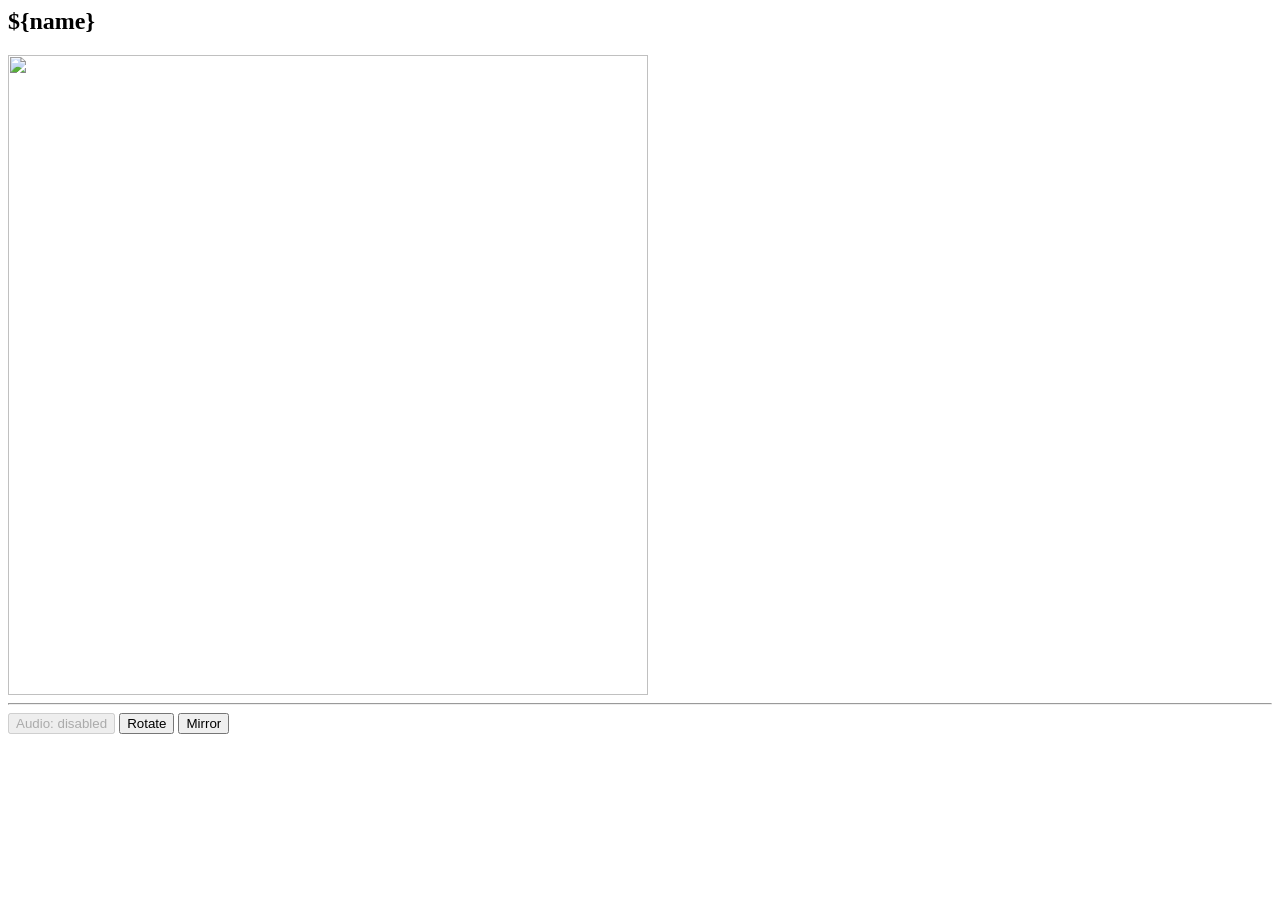
==== cam_reverse/assets/asd.html @ aa7cce9e "Add Python (asyncio + aiohttp) implementation Feature-complete port of the camera client covering al" ====
<html>
	<head>
	<link rel="shortcut icon" href="/favicon.ico">
	<title>${name}</title>
	</head><body>
	<h2>${name}</h2><a href="/camera/${id}"><img style="height: 640px" src="/camera/${id}"/></a><hr/>
	<button onclick="toggle_audio()" id=audio disabled=true>Audio: disabled</button>
	<button onclick="fetch('/rotate/${id}')">Rotate</button>
	<button onclick="fetch('/mirror/${id}')">Mirror</button>
	<script>
	const alaw_to_s16_table = [
	  -5504, -5248, -6016, -5760, -4480, -4224, -4992, -4736, -7552, -7296, -8064, -7808, -6528, -6272, -7040, -6784, -2752,
	  -2624, -3008, -2880, -2240, -2112, -2496, -2368, -3776, -3648, -4032, -3904, -3264, -3136, -3520, -3392, -22016,
	  -20992, -24064, -23040, -17920, -16896, -19968, -18944, -30208, -29184, -32256, -31232, -26112, -25088, -28160,
	  -27136, -11008, -10496, -12032, -11520, -8960, -8448, -9984, -9472, -15104, -14592, -16128, -15616, -13056, -12544,
	  -14080, -13568, -344, -328, -376, -360, -280, -264, -312, -296, -472, -456, -504, -488, -408, -392, -440, -424, -88,
	  -72, -120, -104, -24, -8, -56, -40, -216, -200, -248, -232, -152, -136, -184, -168, -1376, -1312, -1504, -1440, -1120,
	  -1056, -1248, -1184, -1888, -1824, -2016, -1952, -1632, -1568, -1760, -1696, -688, -656, -752, -720, -560, -528, -624,
	  -592, -944, -912, -1008, -976, -816, -784, -880, -848, 5504, 5248, 6016, 5760, 4480, 4224, 4992, 4736, 7552, 7296,
	  8064, 7808, 6528, 6272, 7040, 6784, 2752, 2624, 3008, 2880, 2240, 2112, 2496, 2368, 3776, 3648, 4032, 3904, 3264,
	  3136, 3520, 3392, 22016, 20992, 24064, 23040, 17920, 16896, 19968, 18944, 30208, 29184, 32256, 31232, 26112, 25088,
	  28160, 27136, 11008, 10496, 12032, 11520, 8960, 8448, 9984, 9472, 15104, 14592, 16128, 15616, 13056, 12544, 14080,
	  13568, 344, 328, 376, 360, 280, 264, 312, 296, 472, 456, 504, 488, 408, 392, 440, 424, 88, 72, 120, 104, 24, 8, 56,
	  40, 216, 200, 248, 232, 152, 136, 184, 168, 1376, 1312, 1504, 1440, 1120, 1056, 1248, 1184, 1888, 1824, 2016, 1952,
	  1632, 1568, 1760, 1696, 688, 656, 752, 720, 560, 528, 624, 592, 944, 912, 1008, 976, 816, 784, 880, 848,
	];

	const alaw_to_s16 = (a_val) => {
	  return alaw_to_s16_table[a_val];
	};

	var audio_context;
	const audio_button = document.getElementById('audio');
	audio_button.disabled = !${audio};
	update_audio_button();

	function setup_audio() {
		audio_context = new AudioContext();
		const gain_node = audio_context.createGain(); // Declare gain node
		const channels =1;
		const sample_rate = 8000;
		const audioBuffer = audio_context.createBuffer(channels, 960, sample_rate); // 960??
		//const audioBuffer = audio_context.createBuffer(channels, decoded.length, sample_rate);

		audio_context.onstatechange = () => {
			console.log("Audio state is now ", audio_context.state);
			update_audio_button(audio_context.state == "running");
		};

		gain_node.connect(audio_context.destination); // Connect gain node to speakers
		audio_context.resume();

		const evtSource = new EventSource("/audio/${id}");
		evtSource.onopen = (e) => {
			console.log("evtsource open");
		}
		evtSource.onerror = (e) => {
			console.log("evtsource error", e);
		}
		let endsAt = 0;
		let startAt = 0;
		evtSource.onmessage = (e) => {
			const nowBuffering = audioBuffer.getChannelData(0);
			const u8 = Uint8Array.from(atob(e.data), c => c.charCodeAt(0));
			new Int16Array(u8).map(alaw_to_s16).forEach((el, i) => nowBuffering[i] = el / 0x8000 );

			const source_node = audio_context.createBufferSource();
			source_node.buffer = audioBuffer;
			source_node.connect(gain_node);
			const now = Date.now();
			if(now > endsAt) { // lost packets
				startAt = 0;
			} else {
				startAt += audioBuffer.duration;
			}
			source_node.start(startAt);
			endsAt = now + audioBuffer.duration * 1000;
		};
	}

	function update_audio_button(on) {
		if (${audio}) {
			audio_button.innerText = "Audio: " + (on ? "on \u{1F508}" : "off \u{1F507}");
		}
	}

	function toggle_audio() {
		if (audio_context == undefined) {
			setup_audio();
			return;
		}
		if (audio_context.state == "running") {
			audio_context.suspend();
			return;
		}
		if (audio_context.state == "suspended") {
			audio_context.resume();
			return;
		}
		console.log("Unknown audio stream status");
	}
	</script>
</html>
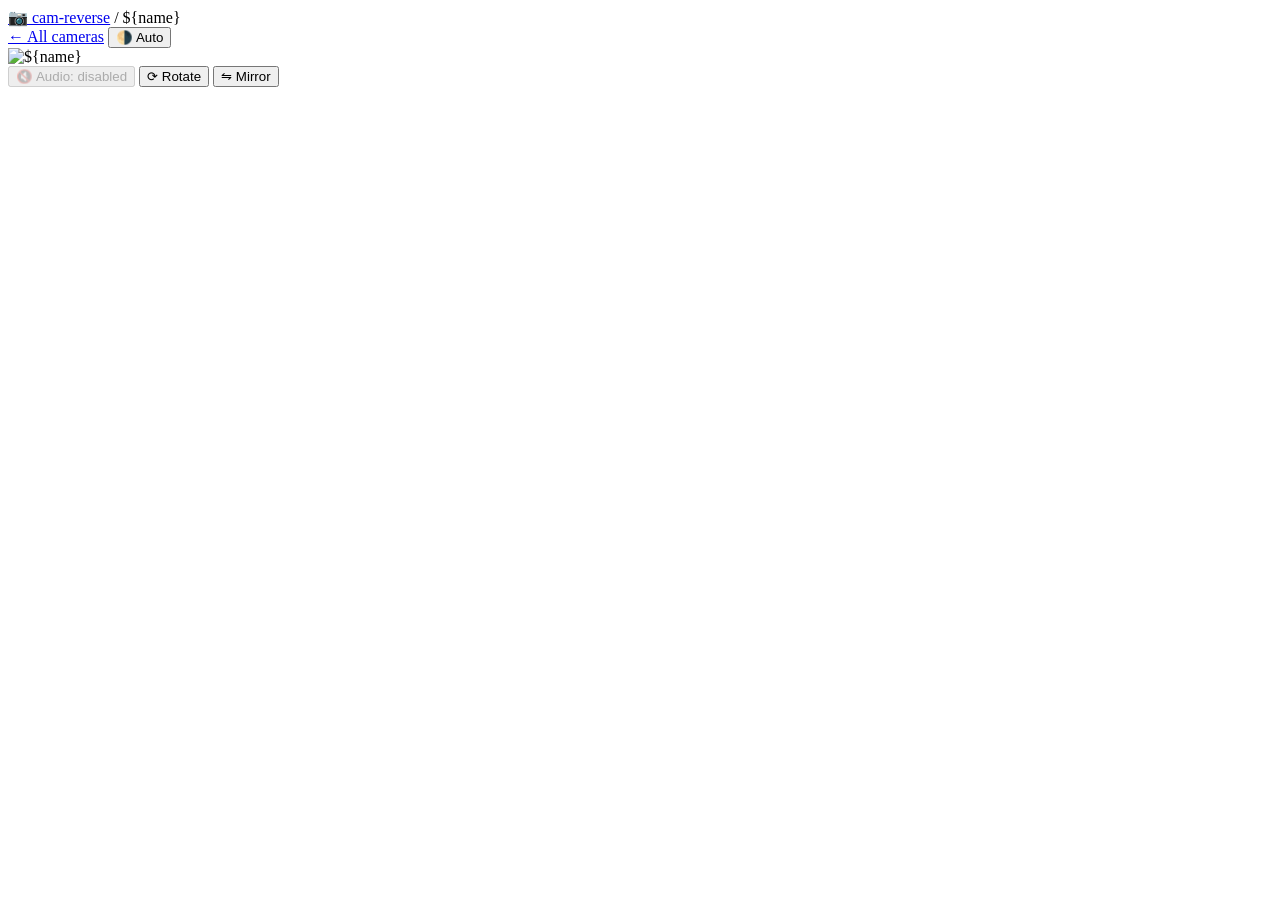
==== commit 0e852fe2: "Modernize web UI with light/dark theme Replace the bare HTML with a responsive interface: a data-dri" ====
--- a/cam_reverse/assets/asd.html
+++ b/cam_reverse/assets/asd.html
@@ -1,103 +1,122 @@
-<html>
-	<head>
-	<link rel="shortcut icon" href="/favicon.ico">
-	<title>${name}</title>
-	</head><body>
-	<h2>${name}</h2><a href="/camera/${id}"><img style="height: 640px" src="/camera/${id}"/></a><hr/>
-	<button onclick="toggle_audio()" id=audio disabled=true>Audio: disabled</button>
-	<button onclick="fetch('/rotate/${id}')">Rotate</button>
-	<button onclick="fetch('/mirror/${id}')">Mirror</button>
-	<script>
-	const alaw_to_s16_table = [
-	  -5504, -5248, -6016, -5760, -4480, -4224, -4992, -4736, -7552, -7296, -8064, -7808, -6528, -6272, -7040, -6784, -2752,
-	  -2624, -3008, -2880, -2240, -2112, -2496, -2368, -3776, -3648, -4032, -3904, -3264, -3136, -3520, -3392, -22016,
-	  -20992, -24064, -23040, -17920, -16896, -19968, -18944, -30208, -29184, -32256, -31232, -26112, -25088, -28160,
-	  -27136, -11008, -10496, -12032, -11520, -8960, -8448, -9984, -9472, -15104, -14592, -16128, -15616, -13056, -12544,
-	  -14080, -13568, -344, -328, -376, -360, -280, -264, -312, -296, -472, -456, -504, -488, -408, -392, -440, -424, -88,
-	  -72, -120, -104, -24, -8, -56, -40, -216, -200, -248, -232, -152, -136, -184, -168, -1376, -1312, -1504, -1440, -1120,
-	  -1056, -1248, -1184, -1888, -1824, -2016, -1952, -1632, -1568, -1760, -1696, -688, -656, -752, -720, -560, -528, -624,
-	  -592, -944, -912, -1008, -976, -816, -784, -880, -848, 5504, 5248, 6016, 5760, 4480, 4224, 4992, 4736, 7552, 7296,
-	  8064, 7808, 6528, 6272, 7040, 6784, 2752, 2624, 3008, 2880, 2240, 2112, 2496, 2368, 3776, 3648, 4032, 3904, 3264,
-	  3136, 3520, 3392, 22016, 20992, 24064, 23040, 17920, 16896, 19968, 18944, 30208, 29184, 32256, 31232, 26112, 25088,
-	  28160, 27136, 11008, 10496, 12032, 11520, 8960, 8448, 9984, 9472, 15104, 14592, 16128, 15616, 13056, 12544, 14080,
-	  13568, 344, 328, 376, 360, 280, 264, 312, 296, 472, 456, 504, 488, 408, 392, 440, 424, 88, 72, 120, 104, 24, 8, 56,
-	  40, 216, 200, 248, 232, 152, 136, 184, 168, 1376, 1312, 1504, 1440, 1120, 1056, 1248, 1184, 1888, 1824, 2016, 1952,
-	  1632, 1568, 1760, 1696, 688, 656, 752, 720, 560, 528, 624, 592, 944, 912, 1008, 976, 816, 784, 880, 848,
-	];
+<!doctype html>
+<html lang="en">
+<head>
+  <meta charset="utf-8">
+  <meta name="viewport" content="width=device-width, initial-scale=1">
+  <link rel="shortcut icon" href="/favicon.ico">
+  <link rel="stylesheet" href="/style.css">
+  <title>${name} — cam-reverse</title>
+  <script>(function(){var t=localStorage.getItem('cam-theme');if(t)document.documentElement.setAttribute('data-theme',t);})();</script>
+</head>
+<body>
+  <header class="topbar">
+    <div class="brand"><a href="/">📷 cam-reverse</a> <span style="color:var(--muted)">/ ${name}</span></div>
+    <div class="actions">
+      <a class="btn" href="/">← All cameras</a>
+      <button class="btn" id="theme-btn" onclick="cycleTheme()">🌗 Auto</button>
+    </div>
+  </header>
+  <main class="container">
+    <div class="stage"><img src="/camera/${id}" alt="${name}"></div>
+    <div class="toolbar">
+      <button class="btn" onclick="toggle_audio()" id="audio" disabled>🔇 Audio: disabled</button>
+      <button class="btn" onclick="fetch('/rotate/${id}')">⟳ Rotate</button>
+      <button class="btn" onclick="fetch('/mirror/${id}')">⇋ Mirror</button>
+    </div>
+  </main>
 
-	const alaw_to_s16 = (a_val) => {
-	  return alaw_to_s16_table[a_val];
-	};
+  <script src="/app.js"></script>
+  <script>
+    const alaw_to_s16_table = [
+      -5504, -5248, -6016, -5760, -4480, -4224, -4992, -4736, -7552, -7296, -8064, -7808, -6528, -6272, -7040, -6784, -2752,
+      -2624, -3008, -2880, -2240, -2112, -2496, -2368, -3776, -3648, -4032, -3904, -3264, -3136, -3520, -3392, -22016,
+      -20992, -24064, -23040, -17920, -16896, -19968, -18944, -30208, -29184, -32256, -31232, -26112, -25088, -28160,
+      -27136, -11008, -10496, -12032, -11520, -8960, -8448, -9984, -9472, -15104, -14592, -16128, -15616, -13056, -12544,
+      -14080, -13568, -344, -328, -376, -360, -280, -264, -312, -296, -472, -456, -504, -488, -408, -392, -440, -424, -88,
+      -72, -120, -104, -24, -8, -56, -40, -216, -200, -248, -232, -152, -136, -184, -168, -1376, -1312, -1504, -1440, -1120,
+      -1056, -1248, -1184, -1888, -1824, -2016, -1952, -1632, -1568, -1760, -1696, -688, -656, -752, -720, -560, -528, -624,
+      -592, -944, -912, -1008, -976, -816, -784, -880, -848, 5504, 5248, 6016, 5760, 4480, 4224, 4992, 4736, 7552, 7296,
+      8064, 7808, 6528, 6272, 7040, 6784, 2752, 2624, 3008, 2880, 2240, 2112, 2496, 2368, 3776, 3648, 4032, 3904, 3264,
+      3136, 3520, 3392, 22016, 20992, 24064, 23040, 17920, 16896, 19968, 18944, 30208, 29184, 32256, 31232, 26112, 25088,
+      28160, 27136, 11008, 10496, 12032, 11520, 8960, 8448, 9984, 9472, 15104, 14592, 16128, 15616, 13056, 12544, 14080,
+      13568, 344, 328, 376, 360, 280, 264, 312, 296, 472, 456, 504, 488, 408, 392, 440, 424, 88, 72, 120, 104, 24, 8, 56,
+      40, 216, 200, 248, 232, 152, 136, 184, 168, 1376, 1312, 1504, 1440, 1120, 1056, 1248, 1184, 1888, 1824, 2016, 1952,
+      1632, 1568, 1760, 1696, 688, 656, 752, 720, 560, 528, 624, 592, 944, 912, 1008, 976, 816, 784, 880, 848,
+    ];
 
-	var audio_context;
-	const audio_button = document.getElementById('audio');
-	audio_button.disabled = !${audio};
-	update_audio_button();
+    const alaw_to_s16 = (a_val) => {
+      return alaw_to_s16_table[a_val];
+    };
 
-	function setup_audio() {
-		audio_context = new AudioContext();
-		const gain_node = audio_context.createGain(); // Declare gain node
-		const channels =1;
-		const sample_rate = 8000;
-		const audioBuffer = audio_context.createBuffer(channels, 960, sample_rate); // 960??
-		//const audioBuffer = audio_context.createBuffer(channels, decoded.length, sample_rate);
+    var audio_context;
+    const audio_button = document.getElementById('audio');
+    audio_button.disabled = !${audio};
+    update_audio_button();
 
-		audio_context.onstatechange = () => {
-			console.log("Audio state is now ", audio_context.state);
-			update_audio_button(audio_context.state == "running");
-		};
+    function setup_audio() {
+      audio_context = new AudioContext();
+      const gain_node = audio_context.createGain(); // Declare gain node
+      const channels = 1;
+      const sample_rate = 8000;
+      const audioBuffer = audio_context.createBuffer(channels, 960, sample_rate); // 960??
 
-		gain_node.connect(audio_context.destination); // Connect gain node to speakers
-		audio_context.resume();
+      audio_context.onstatechange = () => {
+        console.log("Audio state is now ", audio_context.state);
+        update_audio_button(audio_context.state == "running");
+      };
 
-		const evtSource = new EventSource("/audio/${id}");
-		evtSource.onopen = (e) => {
-			console.log("evtsource open");
-		}
-		evtSource.onerror = (e) => {
-			console.log("evtsource error", e);
-		}
-		let endsAt = 0;
-		let startAt = 0;
-		evtSource.onmessage = (e) => {
-			const nowBuffering = audioBuffer.getChannelData(0);
-			const u8 = Uint8Array.from(atob(e.data), c => c.charCodeAt(0));
-			new Int16Array(u8).map(alaw_to_s16).forEach((el, i) => nowBuffering[i] = el / 0x8000 );
+      gain_node.connect(audio_context.destination); // Connect gain node to speakers
+      audio_context.resume();
 
-			const source_node = audio_context.createBufferSource();
-			source_node.buffer = audioBuffer;
-			source_node.connect(gain_node);
-			const now = Date.now();
-			if(now > endsAt) { // lost packets
-				startAt = 0;
-			} else {
-				startAt += audioBuffer.duration;
-			}
-			source_node.start(startAt);
-			endsAt = now + audioBuffer.duration * 1000;
-		};
-	}
+      const evtSource = new EventSource("/audio/${id}");
+      evtSource.onopen = (e) => {
+        console.log("evtsource open");
+      }
+      evtSource.onerror = (e) => {
+        console.log("evtsource error", e);
+      }
+      let endsAt = 0;
+      let startAt = 0;
+      evtSource.onmessage = (e) => {
+        const nowBuffering = audioBuffer.getChannelData(0);
+        const u8 = Uint8Array.from(atob(e.data), c => c.charCodeAt(0));
+        new Int16Array(u8).map(alaw_to_s16).forEach((el, i) => nowBuffering[i] = el / 0x8000);
 
-	function update_audio_button(on) {
-		if (${audio}) {
-			audio_button.innerText = "Audio: " + (on ? "on \u{1F508}" : "off \u{1F507}");
-		}
-	}
+        const source_node = audio_context.createBufferSource();
+        source_node.buffer = audioBuffer;
+        source_node.connect(gain_node);
+        const now = Date.now();
+        if (now > endsAt) { // lost packets
+          startAt = 0;
+        } else {
+          startAt += audioBuffer.duration;
+        }
+        source_node.start(startAt);
+        endsAt = now + audioBuffer.duration * 1000;
+      };
+    }
 
-	function toggle_audio() {
-		if (audio_context == undefined) {
-			setup_audio();
-			return;
-		}
-		if (audio_context.state == "running") {
-			audio_context.suspend();
-			return;
-		}
-		if (audio_context.state == "suspended") {
-			audio_context.resume();
-			return;
-		}
-		console.log("Unknown audio stream status");
-	}
-	</script>
+    function update_audio_button(on) {
+      if (${audio}) {
+        audio_button.innerText = on ? "🔊 Audio: on" : "🔇 Audio: off";
+      }
+    }
+
+    function toggle_audio() {
+      if (audio_context == undefined) {
+        setup_audio();
+        return;
+      }
+      if (audio_context.state == "running") {
+        audio_context.suspend();
+        return;
+      }
+      if (audio_context.state == "suspended") {
+        audio_context.resume();
+        return;
+      }
+      console.log("Unknown audio stream status");
+    }
+  </script>
+</body>
 </html>
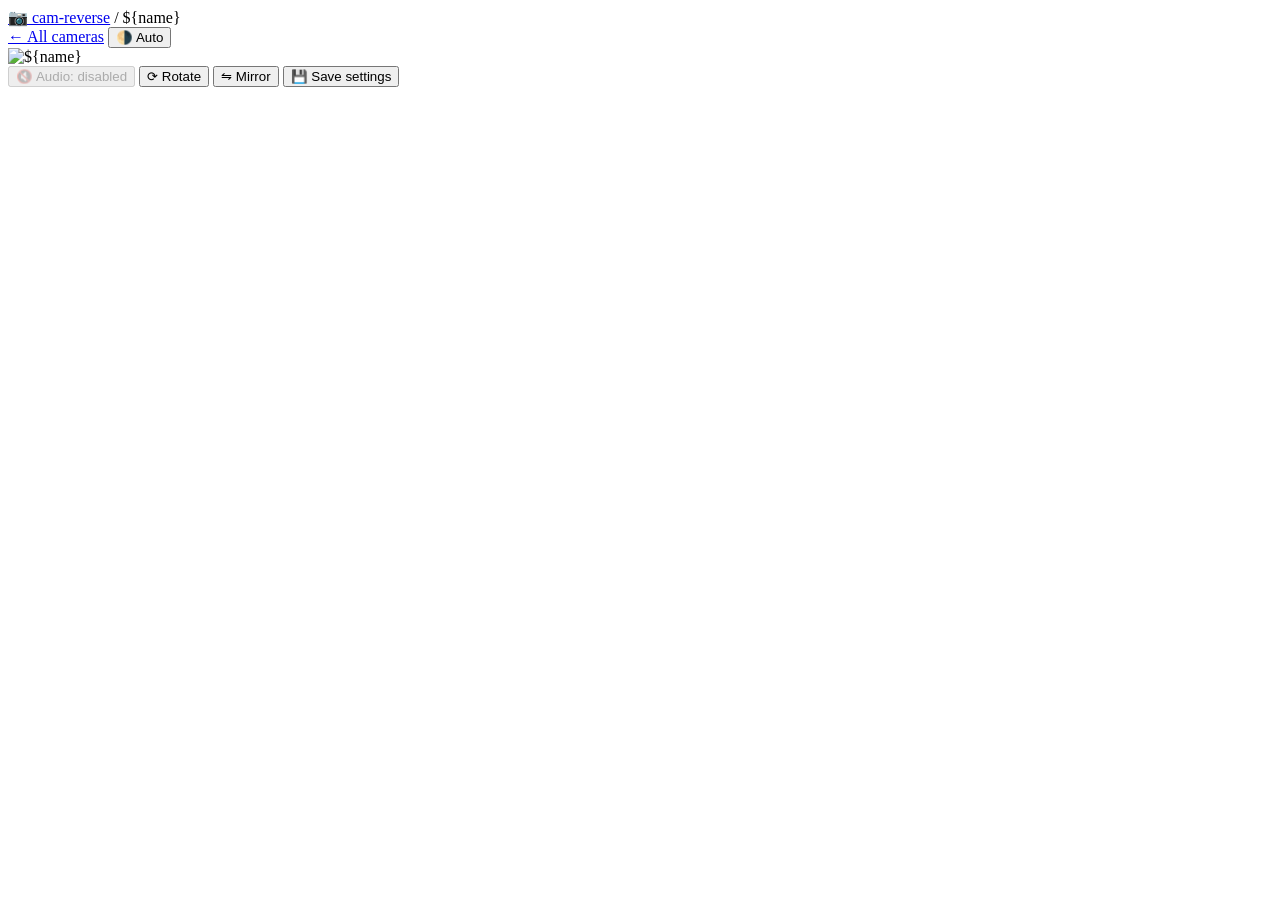
==== commit 538b8659: "Persist per-camera settings from camera page Add a 'Save settings' button on the per-camera page bac" ====
--- a/cam_reverse/assets/asd.html
+++ b/cam_reverse/assets/asd.html
@@ -22,6 +22,7 @@
       <button class="btn" onclick="toggle_audio()" id="audio" disabled>🔇 Audio: disabled</button>
       <button class="btn" onclick="fetch('/rotate/${id}')">⟳ Rotate</button>
       <button class="btn" onclick="fetch('/mirror/${id}')">⇋ Mirror</button>
+      <button class="btn primary" onclick="save_settings()">💾 Save settings</button>
     </div>
   </main>
 
@@ -102,6 +103,17 @@
       }
     }
 
+    async function save_settings() {
+      try {
+        const r = await fetch("/api/cameras/${id}/save", { method: "POST" });
+        if (!r.ok) throw new Error(await r.text());
+        const j = await r.json();
+        toast("Saved to " + j.saved);
+      } catch (e) {
+        toast("Save failed: " + e.message, true);
+      }
+    }
+
     function toggle_audio() {
       if (audio_context == undefined) {
         setup_audio();
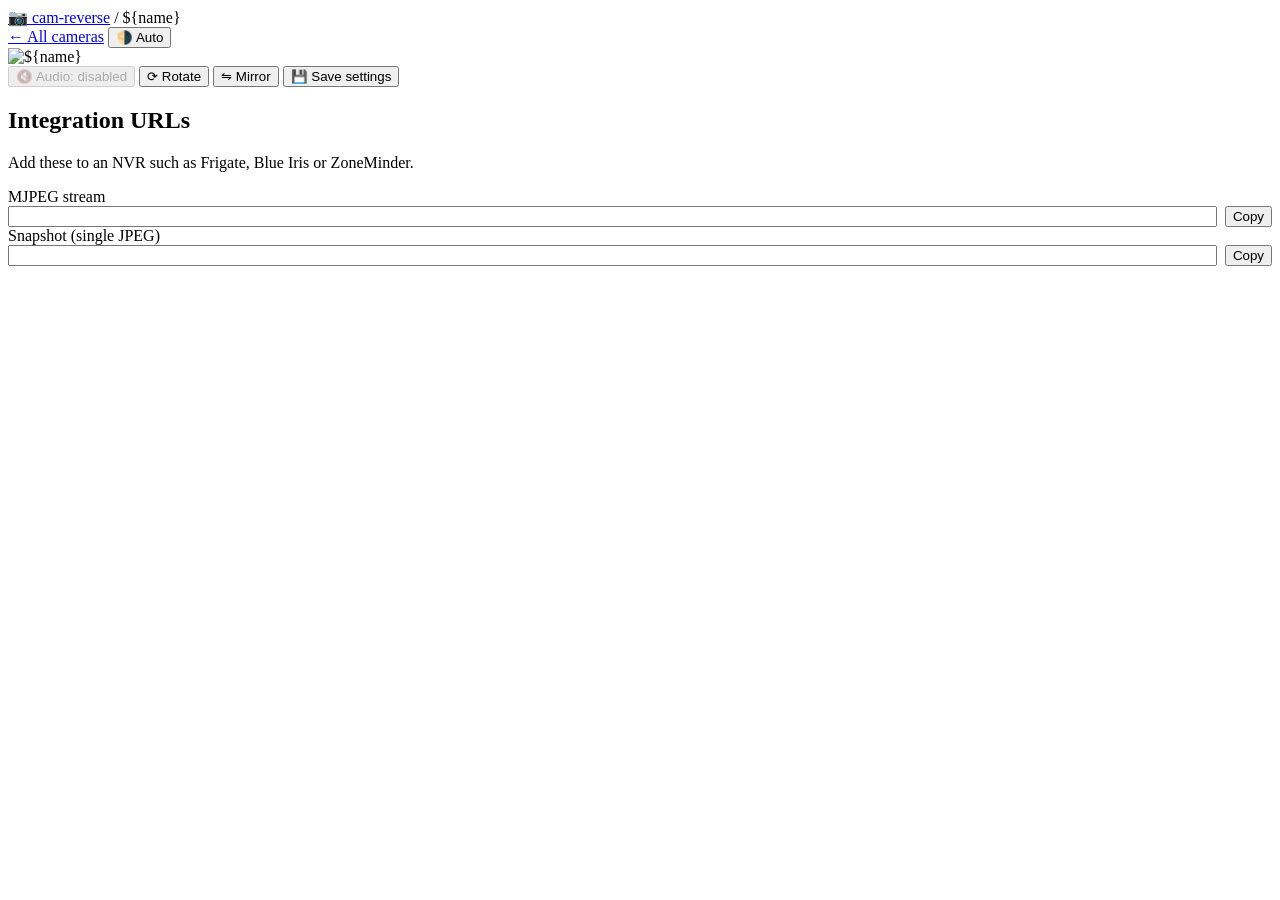
==== commit 078dff93: "Add snapshot endpoint and NVR integration URLs New GET /snapshot/{id} returns a single oriented JPEG" ====
--- a/cam_reverse/assets/asd.html
+++ b/cam_reverse/assets/asd.html
@@ -23,6 +23,25 @@
       <button class="btn" onclick="fetch('/rotate/${id}')">⟳ Rotate</button>
       <button class="btn" onclick="fetch('/mirror/${id}')">⇋ Mirror</button>
       <button class="btn primary" onclick="save_settings()">💾 Save settings</button>
+    </div>
+
+    <div class="panel" style="margin-top:18px">
+      <h2>Integration URLs</h2>
+      <p class="hint">Add these to an NVR such as Frigate, Blue Iris or ZoneMinder.</p>
+      <div class="field">
+        <label>MJPEG stream</label>
+        <div style="display:flex;gap:8px">
+          <input type="text" id="url-stream" readonly style="flex:1">
+          <button class="btn" onclick="copy_url('url-stream')">Copy</button>
+        </div>
+      </div>
+      <div class="field">
+        <label>Snapshot (single JPEG)</label>
+        <div style="display:flex;gap:8px">
+          <input type="text" id="url-snapshot" readonly style="flex:1">
+          <button class="btn" onclick="copy_url('url-snapshot')">Copy</button>
+        </div>
+      </div>
     </div>
   </main>
 
@@ -103,6 +122,21 @@
       }
     }
 
+    const origin = window.location.origin;
+    document.getElementById("url-stream").value = origin + "/camera/${id}";
+    document.getElementById("url-snapshot").value = origin + "/snapshot/${id}";
+
+    function copy_url(elId) {
+      const el = document.getElementById(elId);
+      el.select();
+      if (navigator.clipboard) {
+        navigator.clipboard.writeText(el.value).then(() => toast("Copied")).catch(() => toast("Copy failed", true));
+      } else {
+        document.execCommand("copy");
+        toast("Copied");
+      }
+    }
+
     async function save_settings() {
       try {
         const r = await fetch("/api/cameras/${id}/save", { method: "POST" });
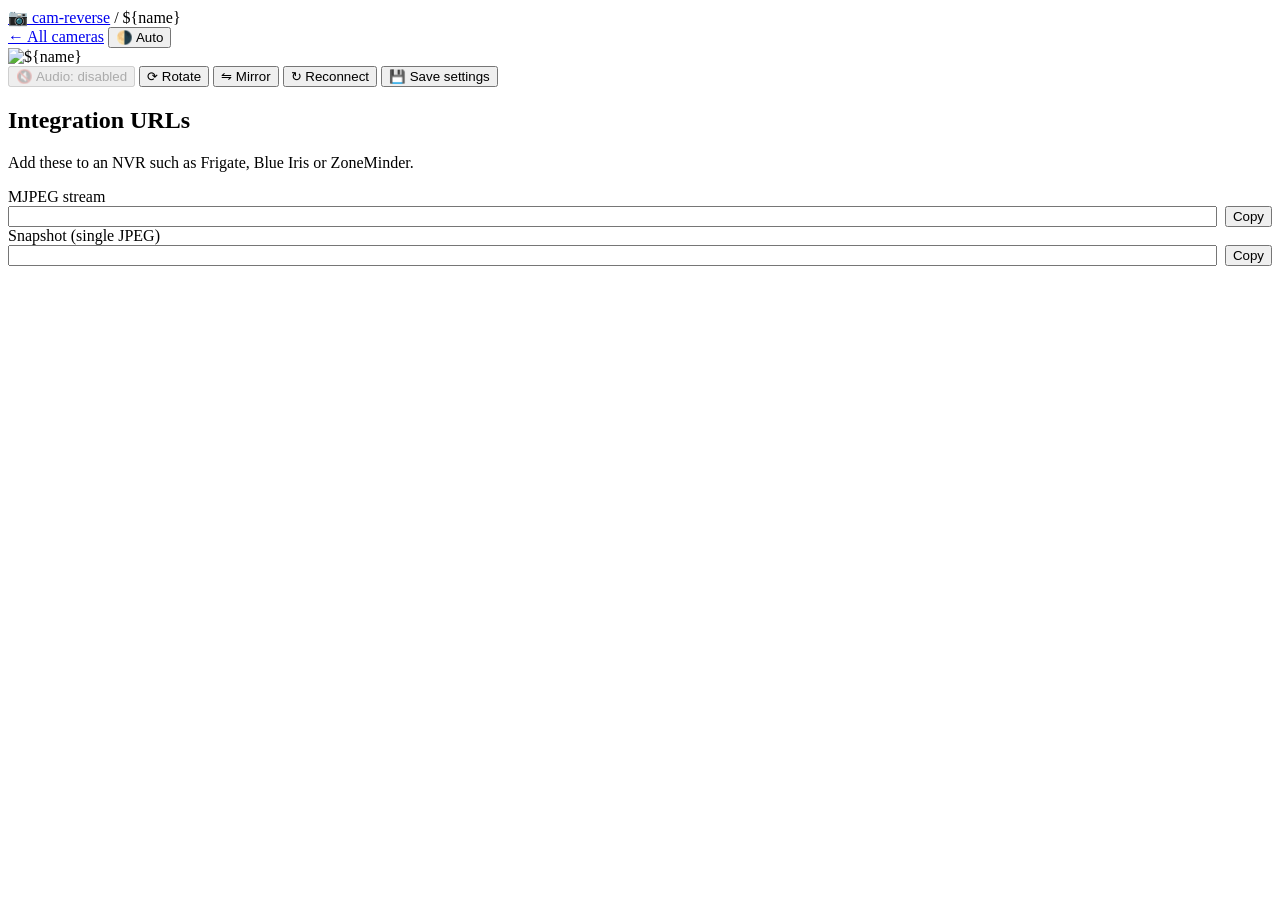
==== commit 0c561e80: "Add camera reconnect action POST /api/cameras/{id}/reconnect tears down the camera's session and re-" ====
--- a/cam_reverse/assets/asd.html
+++ b/cam_reverse/assets/asd.html
@@ -22,6 +22,7 @@
       <button class="btn" onclick="toggle_audio()" id="audio" disabled>🔇 Audio: disabled</button>
       <button class="btn" onclick="fetch('/rotate/${id}')">⟳ Rotate</button>
       <button class="btn" onclick="fetch('/mirror/${id}')">⇋ Mirror</button>
+      <button class="btn" onclick="reconnect()">↻ Reconnect</button>
       <button class="btn primary" onclick="save_settings()">💾 Save settings</button>
     </div>
 
@@ -137,6 +138,17 @@
       }
     }
 
+    async function reconnect() {
+      try {
+        const r = await fetch("/api/cameras/${id}/reconnect", { method: "POST" });
+        if (!r.ok) throw new Error(await r.text());
+        toast("Reconnecting… reloading shortly");
+        setTimeout(() => location.reload(), 4000);
+      } catch (e) {
+        toast("Reconnect failed: " + e.message, true);
+      }
+    }
+
     async function save_settings() {
       try {
         const r = await fetch("/api/cameras/${id}/save", { method: "POST" });
